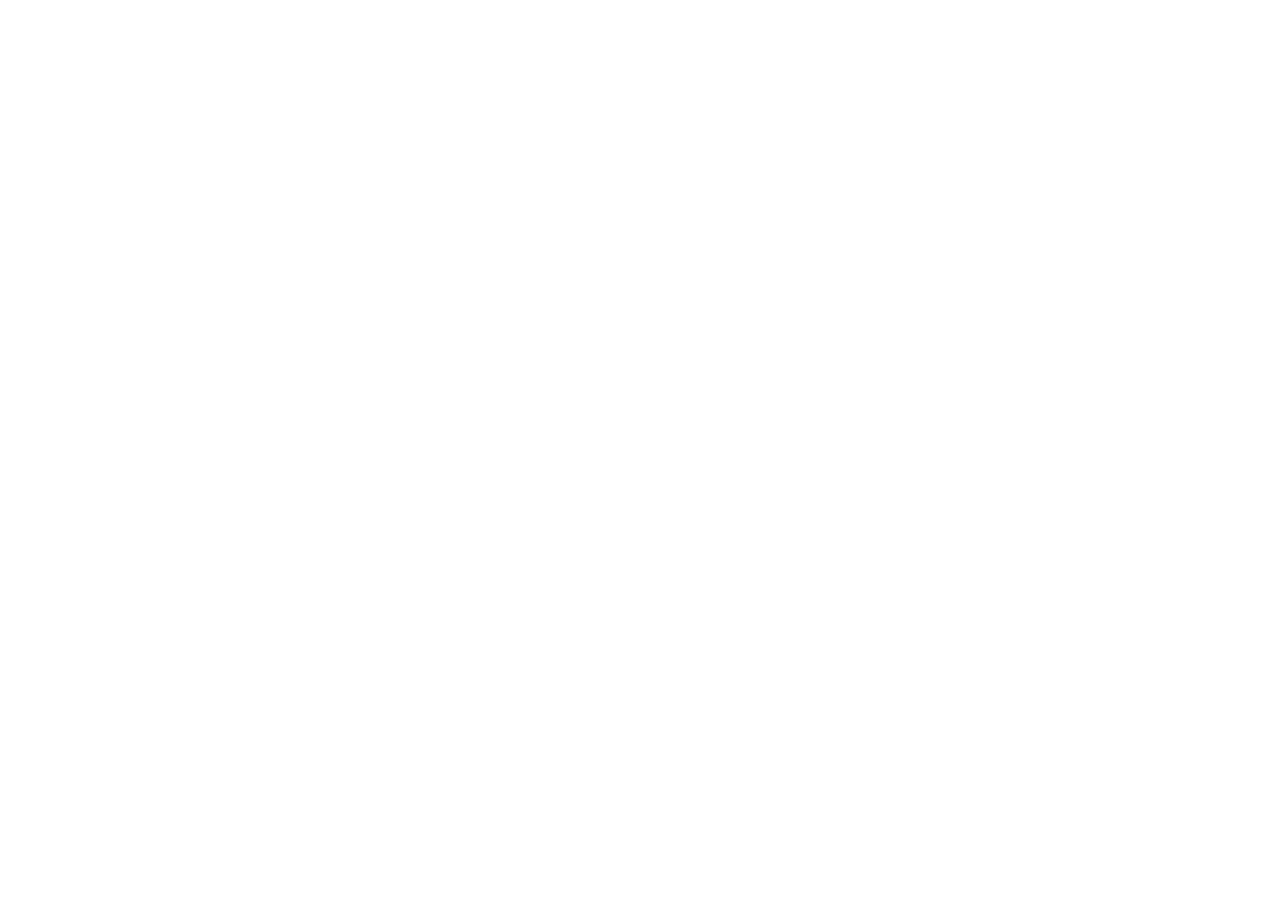
==== index.html @ 1a75f824 "vintagekea 0.1" ====
<!DOCTYPE html>
<html lang="pt">
<head>
    <meta charset="UTF-8">
    <meta name="viewport" content="width=device-width, initial-scale=1.0">
    <meta http-equiv="X-UA-Compatible" content="ie=edge">
    <link rel="stylesheet" href="./assets/css/bs-main.css">
    <title>VintageKea</title>
</head>
<body>

    <div class="bs-main">
        <span class="bs-novidades_label"></span>
        <div class="bs-novidades"></div>
        <span class="bs-promocoes_label"></span>
        <div class="bs-promocoes"></div>
        <div class="bs-topvendas_label"></div>
        <div class="bs-topvendas"></div>
    </div>

</body>
</html>
---- assets/css/bs-main.css ----
h1{
    color: blue;
}
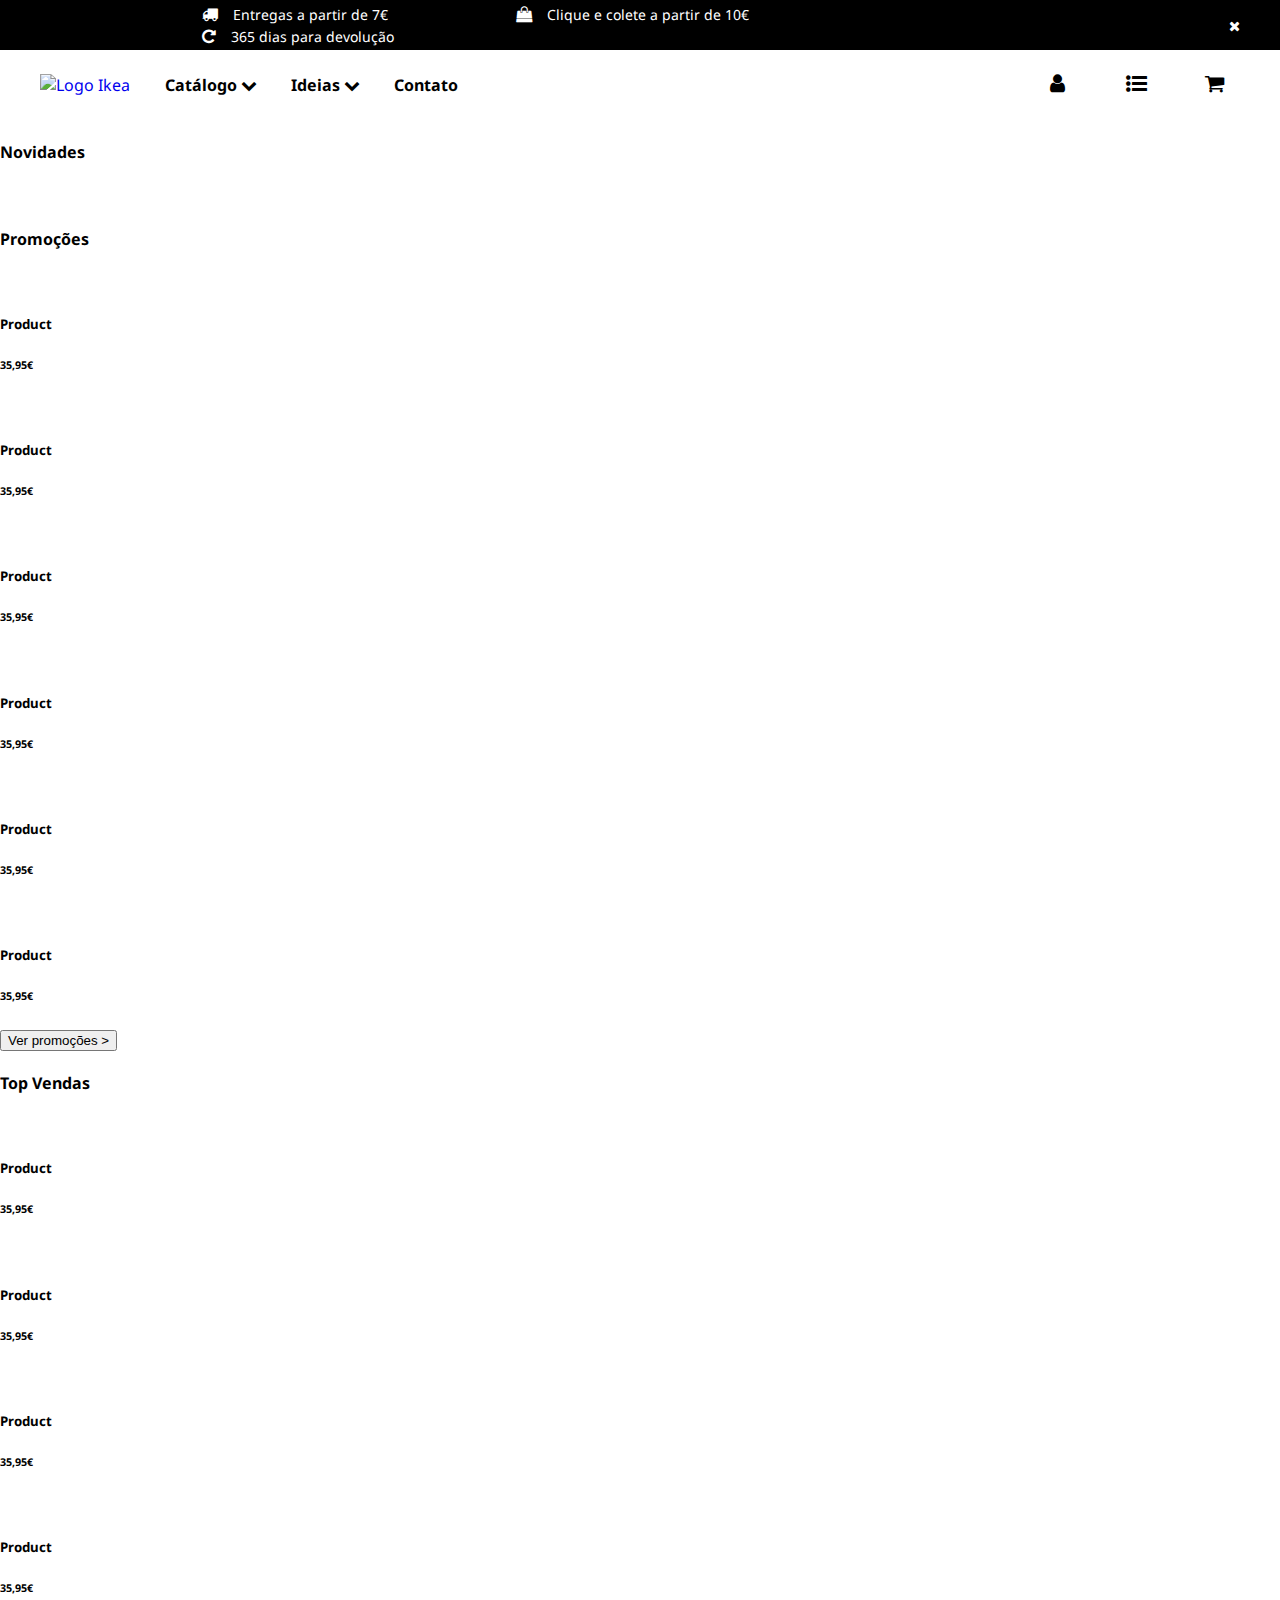
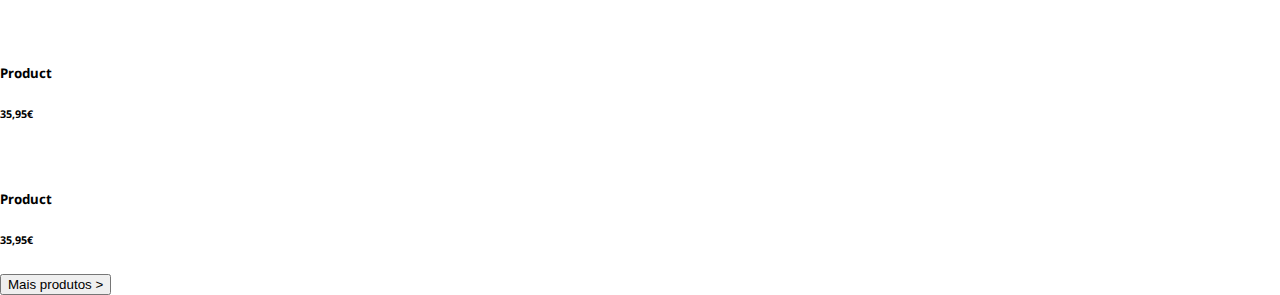
==== commit ce5026f1: "dia 22/11/19" ====
--- a/index.html
+++ b/index.html
@@ -4,19 +4,359 @@
     <meta charset="UTF-8">
     <meta name="viewport" content="width=device-width, initial-scale=1.0">
     <meta http-equiv="X-UA-Compatible" content="ie=edge">
+    <!-- CSS Bruno Silva Start-->
     <link rel="stylesheet" href="./assets/css/bs-main.css">
+    <!-- CSS Bruno Silva End-->
+
+    <!-- CSS Jorge Start-->
+    <link rel="stylesheet" href="./assets/css/_foundation.css">
+    <!-- CSS Jorge End-->
+    
+    <!-- CSS Letícia Start -->
+    <link rel="stylesheet" href="assets/css/header.css">
+    <link rel="stylesheet" href="https://cdnjs.cloudflare.com/ajax/libs/font-awesome/4.7.0/css/font-awesome.min.css">
+    <link rel="shortcut icon" href="https://www.ikea.com/pt/pt/static/favicon.c8e88413ba9a6935c13c717acabec335.ico">
+    <link href="https://fonts.googleapis.com/css?family=Noto+Sans&display=swap" rel="stylesheet">
+    <!-- CSS Letícia End -->
     <title>VintageKea</title>
 </head>
 <body>
 
-    <div class="bs-main">
-        <span class="bs-novidades_label"></span>
-        <div class="bs-novidades"></div>
-        <span class="bs-promocoes_label"></span>
-        <div class="bs-promocoes"></div>
-        <div class="bs-topvendas_label"></div>
-        <div class="bs-topvendas"></div>
+
+    <!-- Header Letícia -->
+    <header>
+        <div class="la_topo la_barrapretatopo">
+            <ul>
+                <li><i class="fa fa-truck"></i><a href="#">Entregas a partir de 7€</a></li>
+                <li><i class="fa fa-shopping-bag"></i><a href="#">Clique e colete a partir de 10€</a></li>
+                <li><i class="fa fa-repeat"></i><a href="#">365 dias para devolução</a></li>
+            </ul>
+        
+        <a href="#" role="button" class="close">
+            <i class="fa fa-times"></i>
+        </a>
+        </div>
+
+        <div class="la_topo la_header">
+            <div class="la_headerelements la_logo">
+                <a href="index.html" role="link"><img src="assets/img/logo_ikea.svg" alt="Logo Ikea"></a>
+            </div>
+
+            <nav class="la_headerelements la_menu">
+                <ul>
+                    <li class="la_itemmenu">
+                        <a href="#" role="link">
+                            Catálogo 
+                            <i class="fa fa-chevron-down la_chevron"></i>
+                        </a>
+                        <ul class="la_caixasubmenu la_caixasubmenu1">
+                            <li class="la_listacaixasubmenu">
+                                <ul class="la_submenu"><h2>Produtos</h2>
+                                    <li>
+                                        <a href="#">
+                                            Móveis 
+                                            <i class="fa fa-chevron-right la_chevronright"></i>
+                                        </a>
+                                    </li>
+                                    <li>
+                                        <a href="#">
+                                            Camas e Colchões 
+                                            <i class="fa fa-chevron-right la_chevronright"></i>
+                                        </a>
+                                    </li>
+                                    <li>
+                                        <a href="#">
+                                            Arrumação e Organização 
+                                            <i class="fa fa-chevron-right la_chevronright"></i>
+                                        </a>
+                                    </li>
+                                    <li>
+                                        <a href="#">
+                                            Cozinha e Eletrodométicos 
+                                            <i class="fa fa-chevron-right la_chevronright"></i>
+                                        </a>
+                                    </li>
+                                    <li>
+                                        <a href="#">
+                                            Iluminação 
+                                            <i class="fa fa-chevron-right la_chevronright"></i>
+                                        </a>
+                                    </li>
+                                    <li>
+                                        <a href="#">
+                                            Cozinhar e à Mesa 
+                                            <i class="fa fa-chevron-right la_chevronright"></i>
+                                        </a>
+                                    </li>
+                                    <li>
+                                        <a href="#">
+                                            Decoração 
+                                            <i class="fa fa-chevron-right la_chevronright"></i>
+                                        </a>
+                                    </li>
+                                    <li>
+                                        <a href="#">
+                                            Natal 
+                                            <i class="fa fa-chevron-right la_chevronright"></i>
+                                        </a>
+                                    </li>
+                                    <li>
+                                        <a href="#">
+                                            Têxteis 
+                                            <i class="fa fa-chevron-right la_chevronright"></i>
+                                        </a>
+                                    </li>
+                                    <li>
+                                        <a href="#">
+                                            Tapetes e Pavimento 
+                                            <i class="fa fa-chevron-right la_chevronright"></i>
+                                        </a>
+                                    </li>
+                                    <li>
+                                        <a href="#">
+                                            Aparelhos Eletrônicos 
+                                            <i class="fa fa-chevron-right la_chevronright"></i>
+                                        </a>
+                                    </li>
+                                    <li>
+                                        <a href="#">
+                                            Ikea das Crianças 
+                                            <i class="fa fa-chevron-right la_chevronright"></i>
+                                        </a>
+                                    </li>
+
+                                    <!--<li><a href="#">Ver Mais</a>
+                                        <ul>
+                                            <li><a href="#">Produtos para Exterior <i class="fa fa-chevron-right la_chevronright"></i></a></li>
+                                            <li><a href="#">Casa de Banho <i class="fa fa-chevron-right la_chevronright"></i></a></li>
+                                            <li><a href="#">Melhorias em Casa <i class="fa fa-chevron-right la_chevronright"></i></a></li>
+                                            <li><a href="#">Plantas, Vasos e Floreiras <i class="fa fa-chevron-right la_chevronright"></i></a></li>
+                                            <li><a href="#">Animais <i class="fa fa-chevron-right la_chevronright"></i></a></li>
+                                            <li><a href="#">Lavagem de Roupa e Limpeza <i class="fa fa-chevron-right la_chevronright"></i></a></li>
+                                            <li><a href="#">Segurança <i class="fa fa-chevron-right la_chevronright"></i></a></li>
+                                            <li><a href="#">Tempos Livres e Viajar <i class="fa fa-chevron-right la_chevronright"></i></a></li>
+                                            <li><a href="#">Cozinha Sueca <i class="fa fa-chevron-right la_chevronright"></i></a></li>
+                                        </ul>
+                                    </li>-->
+                                </ul>
+                            </li>
+
+                            <li class="la_listacaixasubmenu">
+                                <ul class="la_submenu la_colorlink">
+                                    <h2>Produtos Populares</h2>
+                                    <li>
+                                        <a href="#" role="link">Preço ainda mais baixo </a>
+                                    </li>
+                                    <li>
+                                        <a href="#" role="link">Dicas feitas. Para inspirar </a>
+                                    </li>
+                                    <li>
+                                        <a href="#" role="link">Essenciais até 5€ </a>
+                                    </li>
+                                    <li>
+                                        <a href="#" role="link">Sofás e poltronas </a>
+                                    </li>
+                                    <li>
+                                        <a href="#" role="link">Estantes </a>
+                                    </li>
+                                    <li>
+                                        <a href="#" role="link">Camas e colchões </a>
+                                    </li>
+                                    <li>
+                                        <a href="#" role="link">Mesas de refeição </a>
+                                    </li>
+                                    <li>
+                                        <a href="#" role="link">Sapateiras </a>
+                                    </li>
+                                </ul>
+                            </li>
+
+                            <li class="la_listacaixasubmenu">
+                                <ul class="la_submenu la_colorlink"><h2>Agora na IKEA</h2>
+                                    <li>
+                                        <a href="#" role="link">Natal</a>
+                                    </li>
+                                    <li>
+                                        <a href="#" role="link">Coleção MARKERAD</a>
+                                    </li>
+                                    <li>
+                                        <a href="#" role="link">Coleção VÄRMER</a>
+                                    </li>
+                                    <li>
+                                        <a href="#" role="link">Novidades</a>
+                                    </li>
+                                </ul>
+                            </li>
+                        </ul>
+                    </li>
+                    <!--<li class="la_itemmenu"><a href="#" role="link">Casa <i class="fa fa-chevron-down la_chevron"></i></a>
+                        <ul class="la_caixasubmenu la_caixasubmenu2">
+                            <li class="la_listacaixasubmenu2">
+                                <ul class="la_submenu la_colorlink"><h2>Casa</h2>
+                                    <li><a href="#" role="link">Casa</a></li>
+                                    <li><a href="#" role="link">Casa de banho</a></li>
+                                    <li><a href="#" role="link">Cozinha</a></li>
+                                    <li><a href="#" role="link">Entrada</a></li>
+                                    <li><a href="#" role="link">Escritório em casa</a></li>
+                                    <li><a href="#" role="link">Espaços de refeição</a></li>
+                                    <li><a href="#" role="link">Exterior</a></li>
+                                    <li><a href="#" role="link">Quarto</a></li>
+                                    <li><a href="#" role="link">Quarto de criança</a></li>
+                                    <li><a href="#" role="link">Sala</a></li>
+                                </ul>
+                            </li>
+                        </ul>                        
+                    </li>-->
+                    <li class="la_itemmenu">
+                        <a href="#" role="link">
+                            Ideias 
+                            <i class="fa fa-chevron-down la_chevron"></i>
+                        </a>
+                        <ul class="la_caixasubmenu la_caixasubmenu2">
+                            <li class="la_listacaixasubmenu2">
+                                <ul class="la_submenu la_colorlink">
+                                    <h2>Inspiração</h2>
+                                    <li>
+                                        <a href="#" role="link">Ideias</a>
+                                    </li>
+                                    <li>
+                                        <a href="#" role="link">Dicas feitas para inspirar</a>
+                                    </li>
+                                </ul>
+                            </li>
+                        </ul>
+                    </li>
+                    <li class="la_itemmenu"><a href="#" role="link">Contato</a></li>
+                </ul>
+            </nav>
+
+            <div class="la_headerelements la_icones">
+                <ul>
+                    <li>
+                        <a href="#" role="button">
+                            <span class="bg_icones"></span>
+                            <i class="fa fa-user la_tamicones"></i>
+                        </a>
+                    </li>
+                    <li>
+                        <a href="#" role="button">
+                            <span class="bg_icones"></span>
+                            <i class="fa fa-list-ul la_tamicones"></i>
+                        </a>
+                        
+                    </li>
+                    <li>
+                        <a href="#" role="button">
+                            <span class="bg_icones"></span>
+                            <i class="fa fa-shopping-cart la_tamicones"></i>
+                        </a>
+                    </li>
+                </ul>
+            </div>
+        </div>
+    </header>
+
+
+
+
+
+
+
+<!-- header end -->
+
+
+
+
+
+
+<section class="container">
+        
+    <!-- Secção Novidades -->
+    <h4 class="bs-novidades_label">Novidades</h4>
+    <img src="./assets/img/banner3.jpg" alt="" class="bs-novidades bs-img">
+
+    <!-- Secção Promoções -->
+    <div class="bs-promocoes-area">
+        <h4 class="bs-promocoes_label">Promoções</h4>
+        <div class="row mb-32">
+        <div class="col-2 bs-products">
+            <img src="./assets/img/rug.jpg" alt="" class="bs-promocoes bs-img">
+            <h5 class="bs-products-name">Product</h5>
+            <h6 class="bs-price">35,95€</h6>
+        </div>
+        <div class="col-2">
+            <img src="./assets/img/kallax.jpg" alt="" class="bs-promocoes bs-img">
+            <h5 class="bs-products-name">Product</h5>
+            <h6 class="bs-price">35,95€</h6>
+        </div>
+        <div class="col-2">
+            <img src="./assets/img/billy.jpg" alt="" class="bs-promocoes bs-img">
+            <h5 class="bs-products-name">Product</h5>
+            <h6 class="bs-price">35,95€</h6>
+        </div>
+        <div class="col-2">
+            <img src="./assets/img/sofa.jpg" alt="" class="bs-promocoes bs-img">
+            <h5 class="bs-products-name">Product</h5>
+            <h6 class="bs-price">35,95€</h6>
+        </div>
+        <div class="col-2">
+            <img src="./assets/img/malmbed.jpg" alt="" class="bs-promocoes bs-img">
+            <h5 class="bs-products-name">Product</h5>
+            <h6 class="bs-price">35,95€</h6>
+        </div>
+        <div class="col-2">
+            <img src="./assets/img/mugs.jpg" alt="" class="bs-promocoes bs-img">
+            <h5 class="bs-products-name">Product</h5>
+            <h6 class="bs-price">35,95€</h6>
+        </div>
+        </div>
+        
+        <button class="bs-button" >
+            <div>Ver promoções<span class="bs-arrow"> > </span></div>
+        </button>
     </div>
 
+    <!-- Secção Top Vendas -->
+
+    <div class="bs-topvendas-area">
+        <h4 class="bs-top_label">Top Vendas</h4>
+        <div class="row mb-32">
+        <div class="col-2">
+            <img src="./assets/img/bench.jpeg" alt="" class="bs-topvendas bs-img">
+            <h5 class="bs-products-name">Product</h5>
+            <h6 class="bs-price">35,95€</h6>
+        </div>
+        <div class="col-2">
+            <img src="./assets/img/kitchentable.jpeg" alt="" class="bs-topvendas bs-img">
+            <h5 class="bs-products-name">Product</h5>
+            <h6 class="bs-price">35,95€</h6>
+        </div>
+        <div class="col-2">
+            <img src="./assets/img/spoons.jpg" alt="" class="bs-topvendas bs-img">
+            <h5 class="bs-products-name">Product</h5>
+            <h6 class="bs-price">35,95€</h6>
+        </div>
+        <div class="col-2">
+            <img src="./assets/img/officechair.jpg" alt="" class="bs-topvendas bs-img">
+            <h5 class="bs-products-name">Product</h5>
+            <h6 class="bs-price">35,95€</h6>
+        </div>
+        <div class="col-2">
+            <img src="./assets/img/wardrobe.jpg" alt="" class="bs-topvendas bs-img">
+            <h5 class="bs-products-name">Product</h5>
+            <h6 class="bs-price">35,95€</h6>
+        </div>
+        <div class="col-2">
+            <img src="./assets/img/kitchentrolley.jpg" alt="" class="bs-topvendas bs-img">
+            <h5 class="bs-products-name">Product</h5>
+            <h6 class="bs-price">35,95€</h6>
+        </div> 
+        <button class="bs-button" >
+            <div>Mais produtos<span class="bs-arrow"> > </span></div>
+        </button>
+   </div> 
+
+
+</section>
 </body>
 </html>--- a/assets/css/header.css
+++ b/assets/css/header.css
@@ -0,0 +1,214 @@
+* {
+    box-sizing: border-box;
+}
+
+body {
+    font-family: 'Noto Sans', sans-serif;
+    font-size: 16px;
+    background-color:#fff;
+    margin: 0px;
+    padding: 0px;
+}
+
+li{
+    list-style: none;
+}
+
+ul {
+    padding: 0px;
+}
+
+a {
+    text-decoration: none;
+}
+
+.la_topo {
+    padding: 15px 40px;
+    display: flex;
+    justify-content: space-between;
+    align-items: center;
+}
+
+.la_header {
+    height: 70px;
+}
+
+.la_barrapretatopo {
+    height: 50px;
+    background-color: #000;
+}
+
+.la_barrapretatopo ul {
+    width: 850px;
+    margin: 0 auto;
+}
+
+.la_barrapretatopo .fa {
+    color: #fff;
+}
+
+.la_barrapretatopo li {
+    list-style: none;
+    display: inline-block;
+    margin-right: 124px;
+}
+
+.la_barrapretatopo li:last-child {
+    margin-right: 0px;
+}
+
+.la_barrapretatopo a {
+    color: #fff;
+    font-size: 14px;
+    margin-left: 15px;
+}
+
+.la_barrapretatopo a:hover {
+    text-decoration: underline;
+}
+
+.close {
+ color: #fff;
+}
+
+.la_menu {
+    flex-grow: 1;
+}
+
+.la_headerelements {
+    flex-direction: row;
+}
+
+.la_logo {
+    margin-right: 20px;
+}
+
+.la_itemmenu {
+    display:inline-block;
+    position: relative;
+}
+
+.la_itemmenu a {
+    color: #000;
+    font-weight: 700;
+    padding:15px;
+}
+
+.la_itemmenu:hover .la_caixasubmenu {
+    display: flex;
+}
+
+.la_itemmenu a:hover {
+    text-decoration: underline;
+}
+
+.la_caixasubmenu {
+    background-color:#fff;
+    display: none;
+    justify-content: space-between;
+    position: absolute;
+    box-shadow: 0 25px 25px 0 rgba(51,51,51,0.25);
+    padding-top: 40px;
+}
+
+.la_caixasubmenu1 {
+    width: 1023px;
+}
+
+.la_caixasubmenu2 {
+    width: 300px;
+}
+
+.la_listacaixasubmenu {
+    border-right: solid 1px #eee;
+    width: 33.3%;
+    padding: 0px 40px 40px;
+}
+
+.la_listacaixasubmenu2 {
+    padding: 0px 40px 40px;
+}
+
+.la_listacaixasubmenu:last-child {
+    border: none;
+}
+
+.la_listacaixasubmenu h2{
+    font-size: 24px;
+}
+
+.la_submenu {
+    display: block;
+}
+
+.la_submenu h2 {
+    padding-bottom: 20px;
+}
+
+.la_submenu li {
+    width: 100%;
+    padding: 10px;
+    position: relative;
+}
+
+.la_submenu a {
+    font-size: 14px;
+    padding: 0px;
+}
+
+.bg_icones {
+    background-color: #ededed;
+    border-radius: 50%;
+    width: 0px;
+    height: 0px;
+    display: block;
+    transition: width .3s, height .3s;
+    position: absolute;
+    top: 50%;
+    left: 50%;
+    transform: translate(-50%, -50%);
+}
+
+.la_icones li:hover .bg_icones {
+    width: 50px;
+    height: 50px;
+}
+
+.la_icones li {
+    display: inline-block;
+    margin-right: 25px;
+    position: relative;
+    width: 50px;
+    height: 50px;
+}
+
+.la_icones li:last-child {
+    margin-right: 0px;
+}
+
+.la_icones .fa {
+    font-size: 21px;
+    color: #000;
+    position: absolute;
+    width: 21px;
+    text-align: center;
+    height: 20px;
+    top: 50%;
+    left: 50%;
+    transform: translate(-50%, -50%);
+}
+
+.la_caixasubmenu .fa {
+    font-size: 13px;
+}
+
+.la_submenu .fa {
+    font-size: 13px;
+    position: absolute;
+    right: 0px;
+    top: 15px;
+}
+
+.la_colorlink a {
+    color:#0058a3;
+}